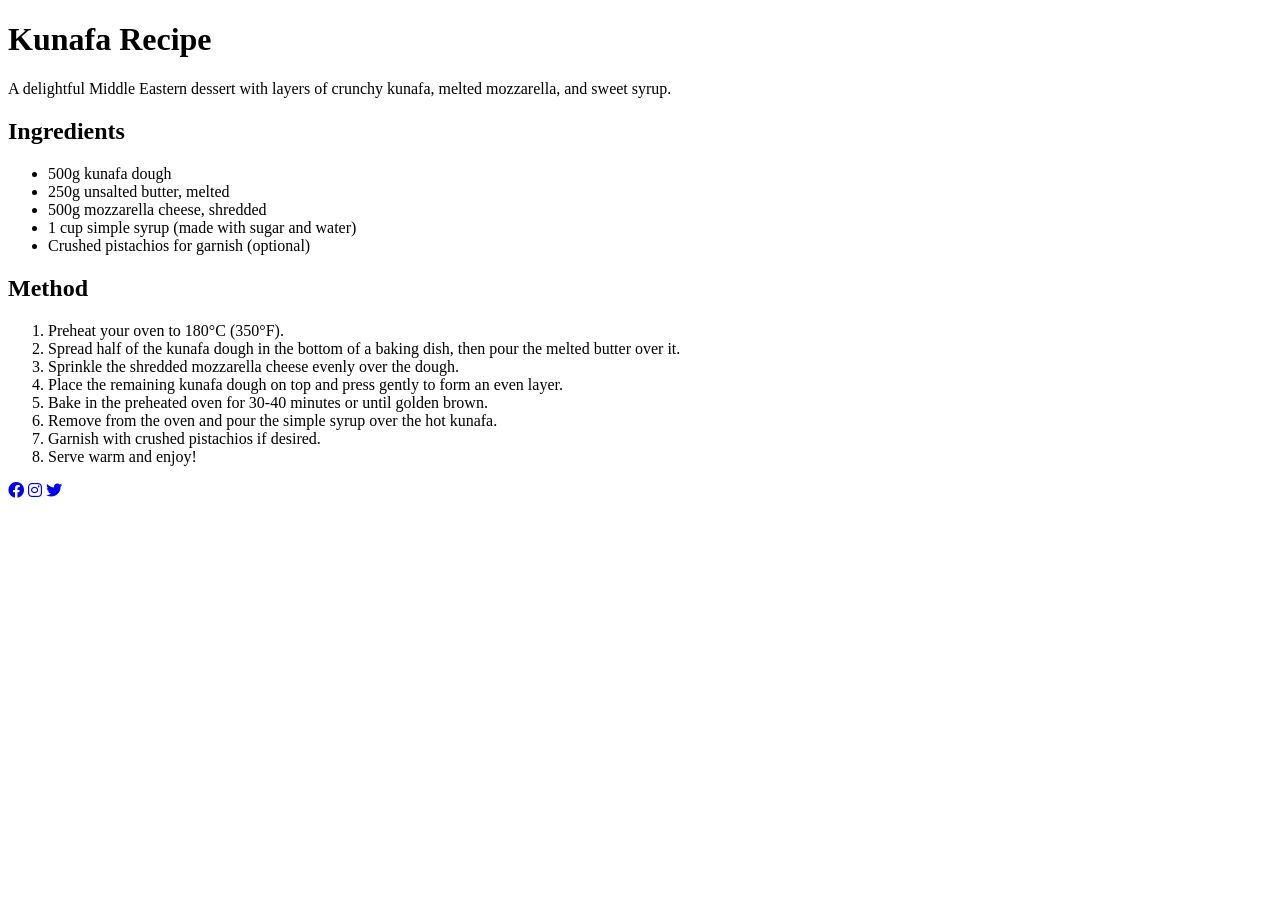
==== Chapter-1-Introduction to HTML and CSS/Exercises/excersice 1/index.html @ 5b3ece96 "Create index.html" ====
<!DOCTYPE html>
<html lang="en">
<head>
    <meta charset="UTF-8">
    <meta name="viewport" content="width=device-width, initial-scale=1.0">
    <title>Kunafa Recipe</title>
    <link rel="stylesheet" href="./style.css">
    <link rel="stylesheet" href="https://cdnjs.cloudflare.com/ajax/libs/font-awesome/6.0.0/css/all.min.css">
</head>
<body>

<div class="container">
    <header>
        <h1>Kunafa Recipe</h1>
        <p class="description">A delightful Middle Eastern dessert with layers of crunchy kunafa, melted mozzarella, and sweet syrup.</p>
    </header>

    <section class="recipe-details">
        <div class="ingredients">
            <h2>Ingredients</h2>
            <ul>
                <li>500g kunafa dough</li>
                <li>250g unsalted butter, melted</li>
                <li>500g mozzarella cheese, shredded</li>
                <li>1 cup simple syrup (made with sugar and water)</li>
                <li>Crushed pistachios for garnish (optional)</li>
            </ul>
        </div>

        <div class="method">
            <h2>Method</h2>
            <ol>
                <li>Preheat your oven to 180°C (350°F).</li>
                <li>Spread half of the kunafa dough in the bottom of a baking dish, then pour the melted butter over it.</li>
                <li>Sprinkle the shredded mozzarella cheese evenly over the dough.</li>
                <li>Place the remaining kunafa dough on top and press gently to form an even layer.</li>
                <li>Bake in the preheated oven for 30-40 minutes or until golden brown.</li>
                <li>Remove from the oven and pour the simple syrup over the hot kunafa.</li>
                <li>Garnish with crushed pistachios if desired.</li>
                <li>Serve warm and enjoy!</li>
            </ol>
        </div>
    </section>

    <!-- Social media icons section -->
    <div class="social-icons">
        <a href="#" target="_blank" title="Facebook"><i class="fab fa-facebook"></i></a>
        <a href="#" target="_blank" title="Instagram"><i class="fab fa-instagram"></i></a>
        <a href="#" target="_blank" title="Twitter"><i class="fab fa-twitter"></i></a>
        <!-- Add more social media icons as needed -->
    </div>
</div>

</body>
</html>
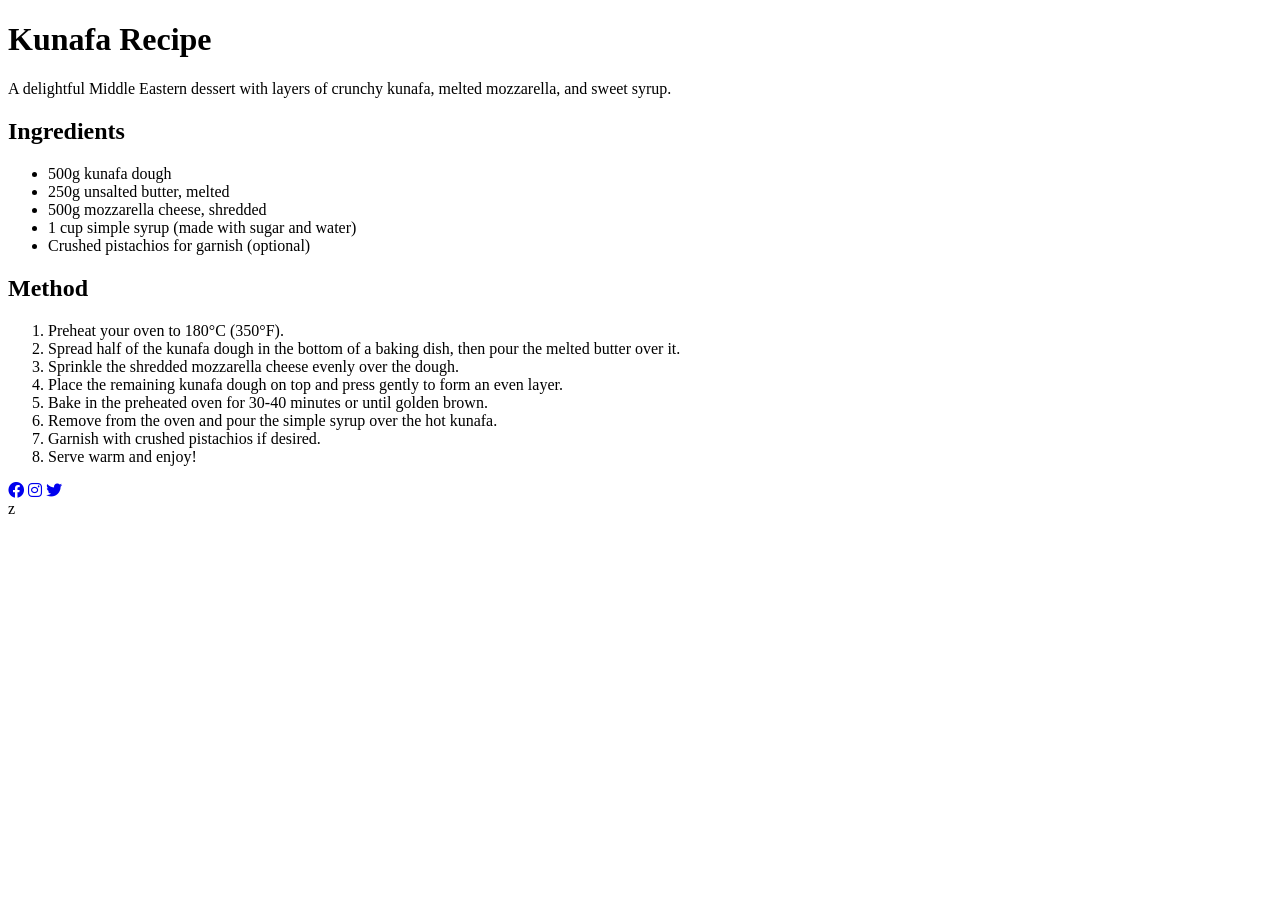
==== commit e4aafdf5: "Update index.html" ====
--- a/Chapter-1-Introduction to HTML and CSS/Exercises/excersice 1/index.html
+++ b/Chapter-1-Introduction to HTML and CSS/Exercises/excersice 1/index.html
@@ -49,7 +49,7 @@
         <a href="#" target="_blank" title="Twitter"><i class="fab fa-twitter"></i></a>
         <!-- Add more social media icons as needed -->
     </div>
-</div>
+</div>z
 
 </body>
 </html>
